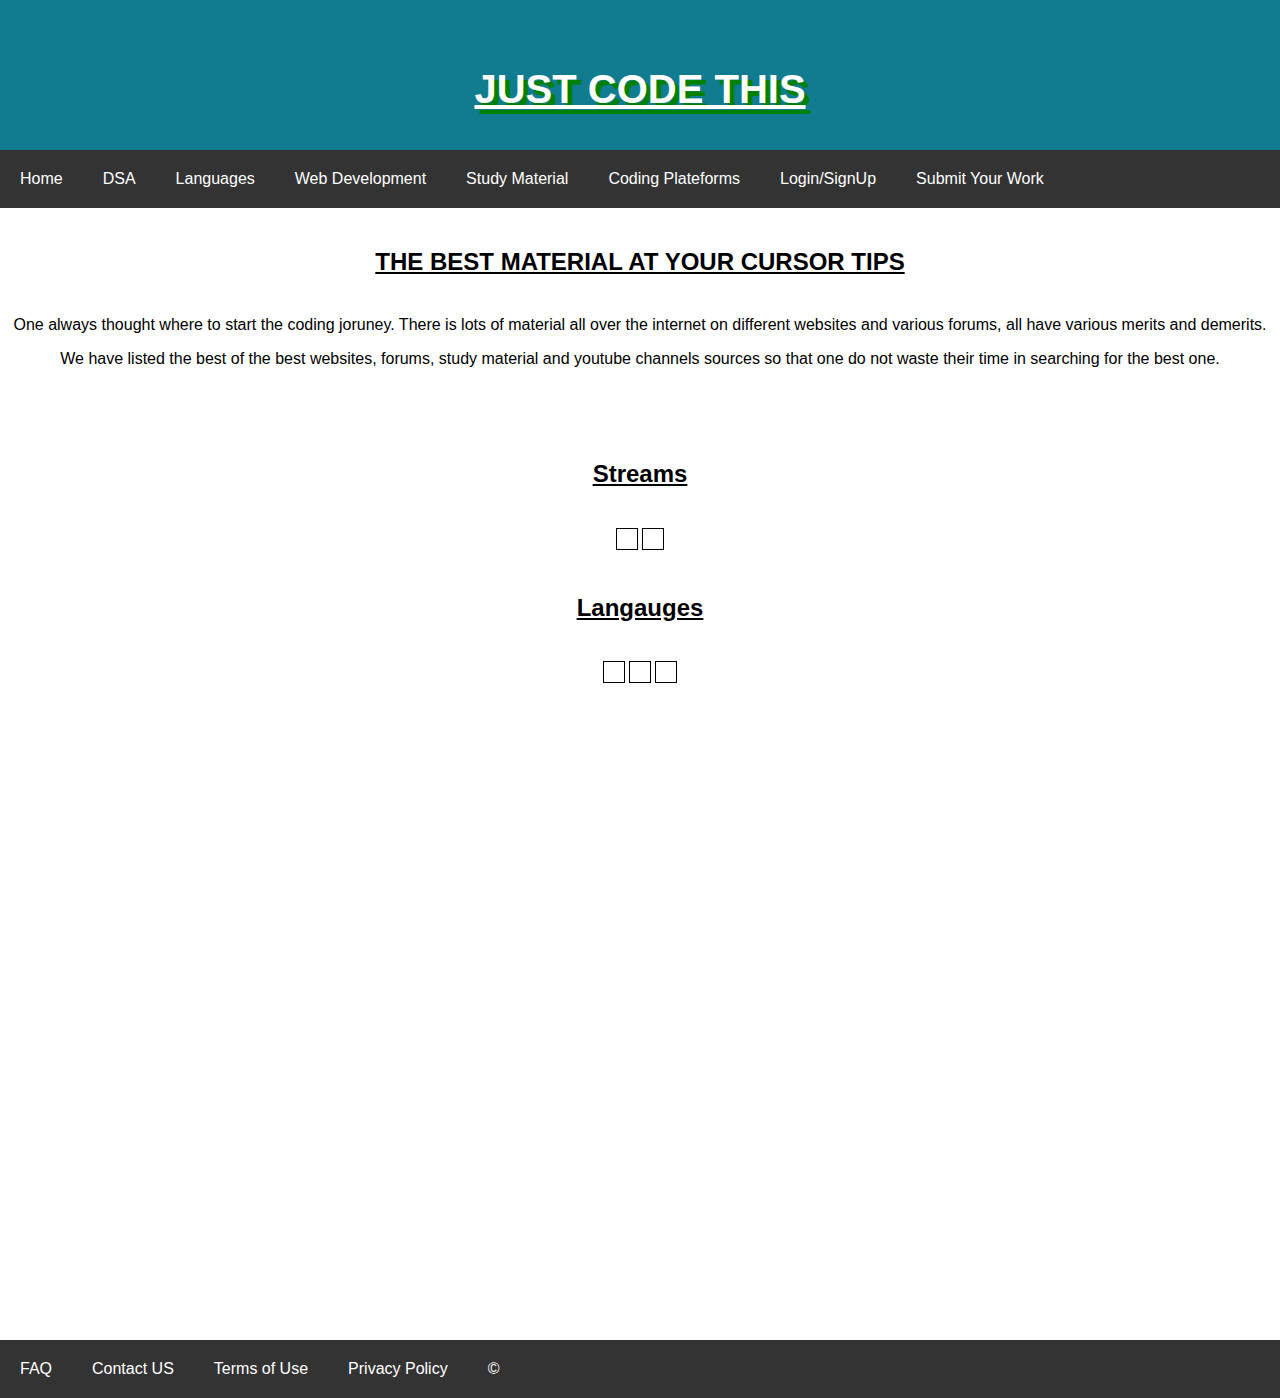
==== index.html @ 97b317ce "Rename JustThis.html to index.html" ====
<!DOCTYPE html>
<html lang="en">
<head>
    <meta charset="UTF-8">
    <meta http-equiv="X-UA-Compatible" content="IE=edge">
    <meta name="viewport" content="width=device-width, initial-scale=1.0">
    <link rel="preconnect" href="https://fonts.googleapis.com">
<link rel="preconnect" href="https://fonts.gstatic.com" crossorigin>
<link href="https://fonts.googleapis.com/css2?family=Bebas+Neue&display=swap" rel="stylesheet">
    <title>JustCodeThis</title>
    <link rel="stylesheet" href="style/style.css">
    <style>
        header{
            background-image: url("test image/tech bg.jfif");
            height: 150px;
            width: 100%;
        }
        h1{
            font-family:'Segoe UI', Tahoma, Geneva, Verdana, sans-serif
        }
    </style>
</head>
<body>
    <header >
        <h1> <u> JUST CODE THIS </u> </h1>
    </header>
    <nav>
        <a href="JustThis.html">Home</a>
        <a href="Dsa.html">DSA</a>
        <a href="#">Languages</a>
        <a href="WebDevelopment.html">Web Development</a>
        <a href="#">Study Material</a>
        <a href="Coding Platform.html">Coding Plateforms</a>
        <a href="#">Login/SignUp</a>
        <a href="#">Submit Your Work</a>
        <a href="#"></a>
    </nav>

    <center>
    <h2> <u> THE BEST MATERIAL AT YOUR CURSOR TIPS </u></h2>
    <p>
        One always thought where to start the coding joruney. There is lots of material all over the internet on different websites and various forums, all have various merits and demerits.
    </p>
    <p>
        We have listed the best of the best websites, forums, study material and youtube channels sources so that one do not waste their time in searching for the best one. 
    </p>
    </center>
    <br><br>

    <main>
    <section>
    <h2><center> <u> Streams </u> </center></h2>
    <img src="test image/data-structure.jpg" alt="" width="33%" border="1">
    <img src="test image/web development.png" alt="" width="33%" border="1">

    <h2><center> <u> Langauges </u> </center></h2>
    <img src="test image/c++.png" alt="" width="25%" border="1">
    <img src="test image/Python-programming.jpg" alt="" width="25%" border="1">
    <img src="test image/java.jfif" alt="" width="25%" border="1">
    </section>
    </main>


    <footer>
        <a href="#">FAQ</a>
        <a href="#">Contact US</a>
        <a href="#">Terms of Use</a>
        <a href="#">Privacy Policy</a>
        <a href="#">&copy;</a>
    </footer>



</body>
</html>
---- style/style.css ----
* {
    box-sizing: border-box;
}
header{
    background-image: url("C:/Users/hitma/AppData/Local/Programs/Python/Python310/HTML/test image/tech bg.jfif");
    height: 150px;
    width: 100%;
}
body {
    margin: 0px;
    font-family: -apple-system, BlinkMacSystemFont, 'Segoe UI', Roboto, Oxygen, Ubuntu, Cantarell, 'Open Sans', 'Helvetica Neue', sans-serif;
}

a:hover {
    background-color: rgb(32, 179, 59);
  }

header h1 {
    text-align: center;
    font-size: 40px;
    color: white;
}
h1 {
    font-size: 5rem;
    text-shadow: 5px 5px 0px green;
    
}

header {
    padding: 40px;
    background-color: rgb(17, 124, 143);
}

nav {
    background-color: #333;
    overflow: hidden;
}

iframe{
    margin-left: 40px;
}
nav a {
    text-decoration: none;
    padding: 20px;
    text-align: center;
    float: left;
    color: white;
}

main {
    background-color: white;
    text-align: center;
}

h2 {
    padding: 20px;
}

section:nth-child(even) {
    background-color: rgb(241, 241, 241);
}

section {
    min-height: 100vh;
}

video {
    padding: 10px;
}

iframe {
    height: 75vh;
}

img {
    padding: 10px;
}

section h5 {
    margin: 40px;
}

footer {
    background-color: #333;
    overflow: hidden;
    width:100%;
    
}

footer a {
    text-decoration: none;
    padding: 20px;
    text-align: center;
    float: left;
    color: white;
}
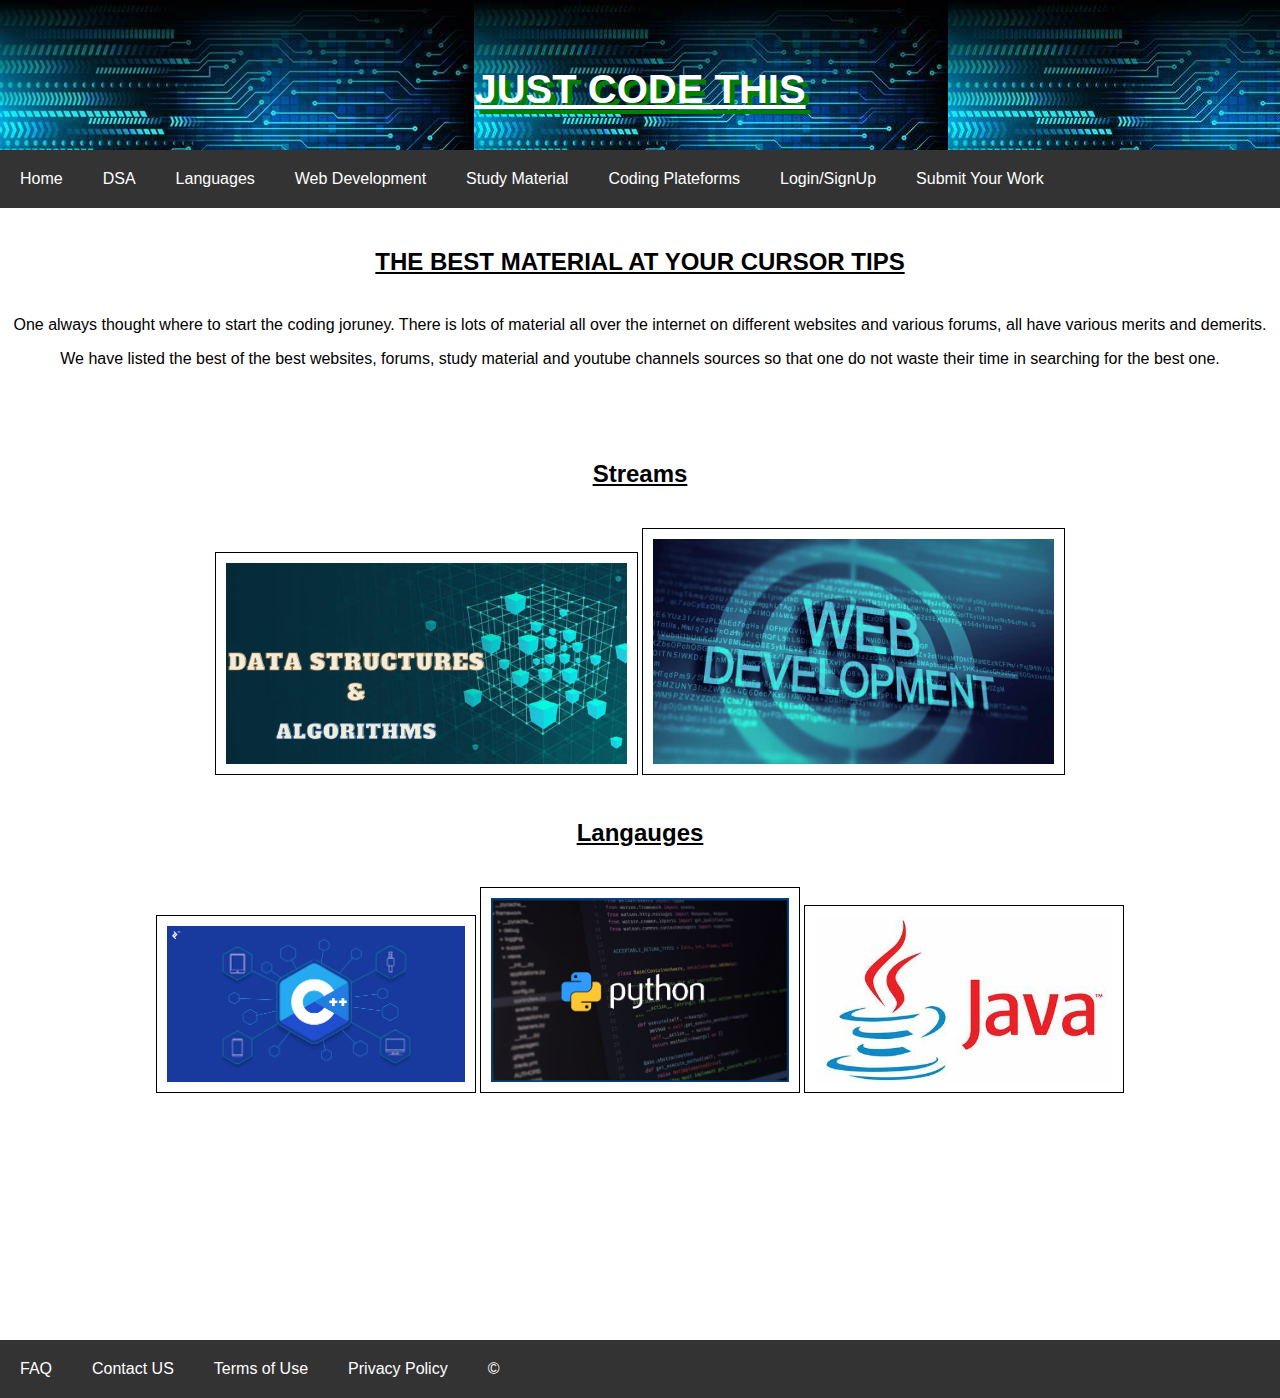
==== commit 9c062c34: "Update index.html" ====
--- a/index.html
+++ b/index.html
@@ -32,7 +32,7 @@
         <a href="#">Study Material</a>
         <a href="Coding Platform.html">Coding Plateforms</a>
         <a href="#">Login/SignUp</a>
-        <a href="#">Submit Your Work</a>
+        <a href="submit.html">Submit Your Work</a>
         <a href="#"></a>
     </nav>
 
